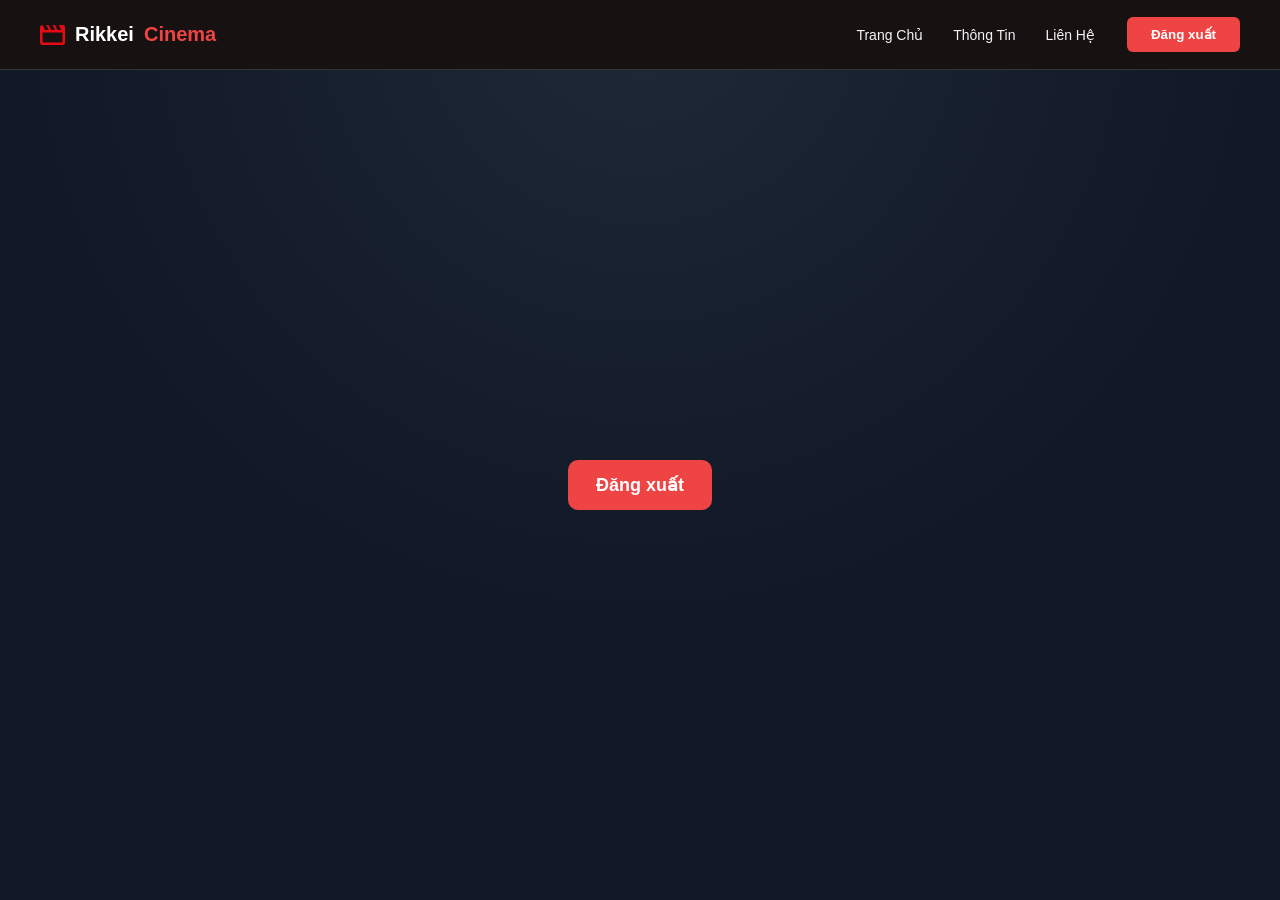
==== pages/admin.html @ a00b25f9 "style: increase minimum height for offers and reasons blocks to match design" ====
<!doctype html>
<html lang="vi">
  <head>
    <meta charset="UTF-8" />
    <meta name="viewport" content="width=device-width, initial-scale=1.0" />
    <title>Trang Quản Trị Admin</title>
    <link rel="stylesheet" href="../css/admin.css" />
    <link rel="preconnect" href="https://fonts.googleapis.com" />
    <link rel="preconnect" href="https://fonts.gstatic.com" crossorigin />
    <link
      href="https://fonts.googleapis.com/css2?family=Inter:ital,opsz,wght@0,14..32,100..900;1,14..32,100..900&display=swap"
      rel="stylesheet"
    />
  </head>
  <body>
    <header class="navbar">
      <div class="logo">
        <img
          src="../assets/images/IconLogin.png"
          alt="Rikkei Cinema Logo"
          class="logo-image"
        />
        <span class="logo_white">Rikkei</span>Cinema
      </div>
      <ul class="nav-links">
        <li><a href="index.html">Trang Chủ</a></li>
        <li><a href="#">Thông Tin</a></li>
        <li><a href="#">Liên Hệ</a></li>
      </ul>
      <button id="logoutBtn" class="btn-header-logout" type="button">
        Đăng xuất
      </button>
    </header>

    <main class="admin-page">
      <button class="btn-logout" id="logoutBtnMain" type="button">
        Đăng xuất
      </button>
    </main>

    <div
      id="logoutModal"
      class="modal-overlay hidden"
      role="dialog"
      aria-modal="true"
      aria-labelledby="logoutTitle"
    >
      <div class="modal-card">
        <h2 id="logoutTitle">Xác nhận đăng xuất</h2>
        <p>Bạn có chắc chắn muốn đăng xuất không?</p>
        <div class="modal-actions">
          <button id="cancelLogoutBtn" class="btn-secondary" type="button">
            Hủy
          </button>
          <button id="confirmLogoutBtn" class="btn-primary" type="button">
            Đăng xuất
          </button>
        </div>
      </div>
    </div>

    <script src="../js/admin.js"></script>
  </body>
</html>
---- css/admin.css ----
:root {
	--bg: #111827;
	--card: #1f2937;
	--text: #f3f4f6;
	--muted: #9ca3af;
	--danger: #ef4444;
	--danger-hover: #dc2626;
	--line: #374151;
}

* {
	box-sizing: border-box;
	margin: 0;
	padding: 0;
	font-family: "Segoe UI", Tahoma, Geneva, Verdana, sans-serif;
}

body {
	min-height: 100vh;
	background: radial-gradient(circle at top, #1f2937 0%, #111827 55%);
	color: var(--text);
	display: flex;
	flex-direction: column;
}

.navbar {
	display: flex;
	justify-content: space-between;
	align-items: center;
	background: #181111;
	border-bottom: 1px solid #333;
	height: 70px;
	padding: 16px 40px;
}

.logo {
	display: flex;
	align-items: center;
	gap: 10px;
	color: #ef4444;
	font-size: 20px;
	font-weight: bold;
}

.logo_white {
	color: #ffffff;
}

.nav-links {
	display: flex;
	list-style: none;
	gap: 30px;
	margin-left: auto;
	margin-right: 32px;
}

.nav-links a {
	color: #f3f4f6;
	text-decoration: none;
	font-size: 14px;
	transition: color 0.3s;
}

.nav-links a:hover {
	color: #ef4444;
}

.btn-header-logout {
	background-color: #ef4444;
	color: #ffffff;
	border: none;
	border-radius: 6px;
	cursor: pointer;
	font-weight: bold;
	padding: 10px 24px;
}

.admin-page {
	min-height: calc(100vh - 70px);
	display: flex;
	justify-content: center;
	align-items: center;
	padding: 24px;
}

.btn-logout {
	border: none;
	border-radius: 10px;
	background: var(--danger);
	color: #ffffff;
	font-size: 18px;
	font-weight: 700;
	padding: 14px 28px;
	cursor: pointer;
	transition: background 0.2s ease;
}

.btn-logout:hover {
	background: var(--danger-hover);
}

.modal-overlay {
	position: fixed;
	inset: 0;
	background: rgba(0, 0, 0, 0.55);
	display: flex;
	justify-content: center;
	align-items: center;
	padding: 20px;
}

.modal-card {
	width: 100%;
	max-width: 420px;
	background: var(--card);
	border: 1px solid var(--line);
	border-radius: 12px;
	padding: 22px;
}

.modal-card h2 {
	font-size: 22px;
	margin-bottom: 8px;
}

.modal-card p {
	color: var(--muted);
	margin-bottom: 18px;
}

.modal-actions {
	display: flex;
	justify-content: flex-end;
	gap: 10px;
}

.btn-secondary,
.btn-primary {
	border: none;
	border-radius: 8px;
	font-size: 14px;
	font-weight: 600;
	padding: 10px 14px;
	cursor: pointer;
}

.btn-secondary {
	background: #374151;
	color: #ffffff;
}

.btn-primary {
	background: var(--danger);
	color: #ffffff;
}

.hidden {
	display: none;
}
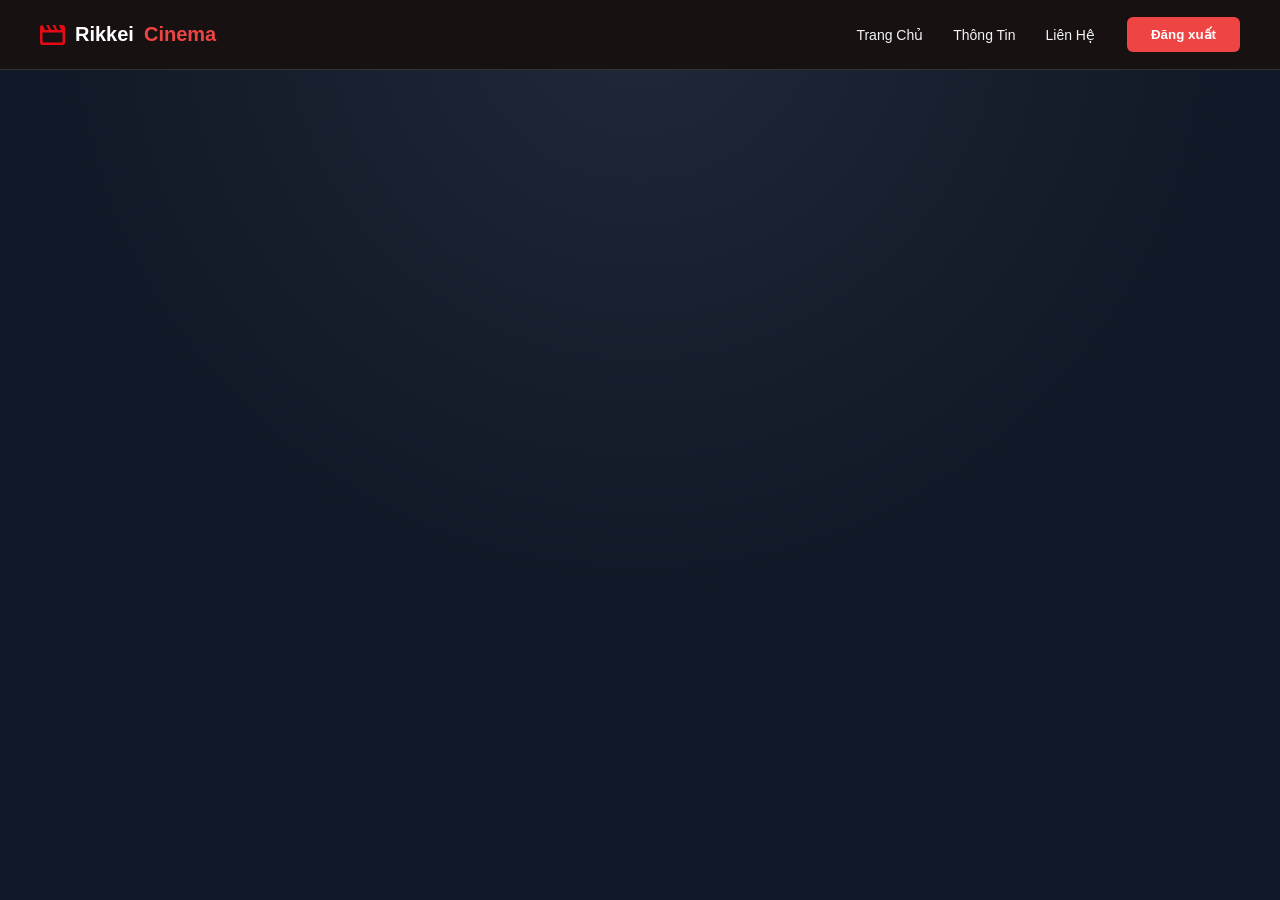
==== commit 8f1eabe1: "days3" ====
--- a/pages/admin.html
+++ b/pages/admin.html
@@ -33,9 +33,6 @@
     </header>
 
     <main class="admin-page">
-      <button class="btn-logout" id="logoutBtnMain" type="button">
-        Đăng xuất
-      </button>
     </main>
 
     <div
--- a/css/admin.css
+++ b/css/admin.css
@@ -83,22 +83,6 @@
 	padding: 24px;
 }
 
-.btn-logout {
-	border: none;
-	border-radius: 10px;
-	background: var(--danger);
-	color: #ffffff;
-	font-size: 18px;
-	font-weight: 700;
-	padding: 14px 28px;
-	cursor: pointer;
-	transition: background 0.2s ease;
-}
-
-.btn-logout:hover {
-	background: var(--danger-hover);
-}
-
 .modal-overlay {
 	position: fixed;
 	inset: 0;
